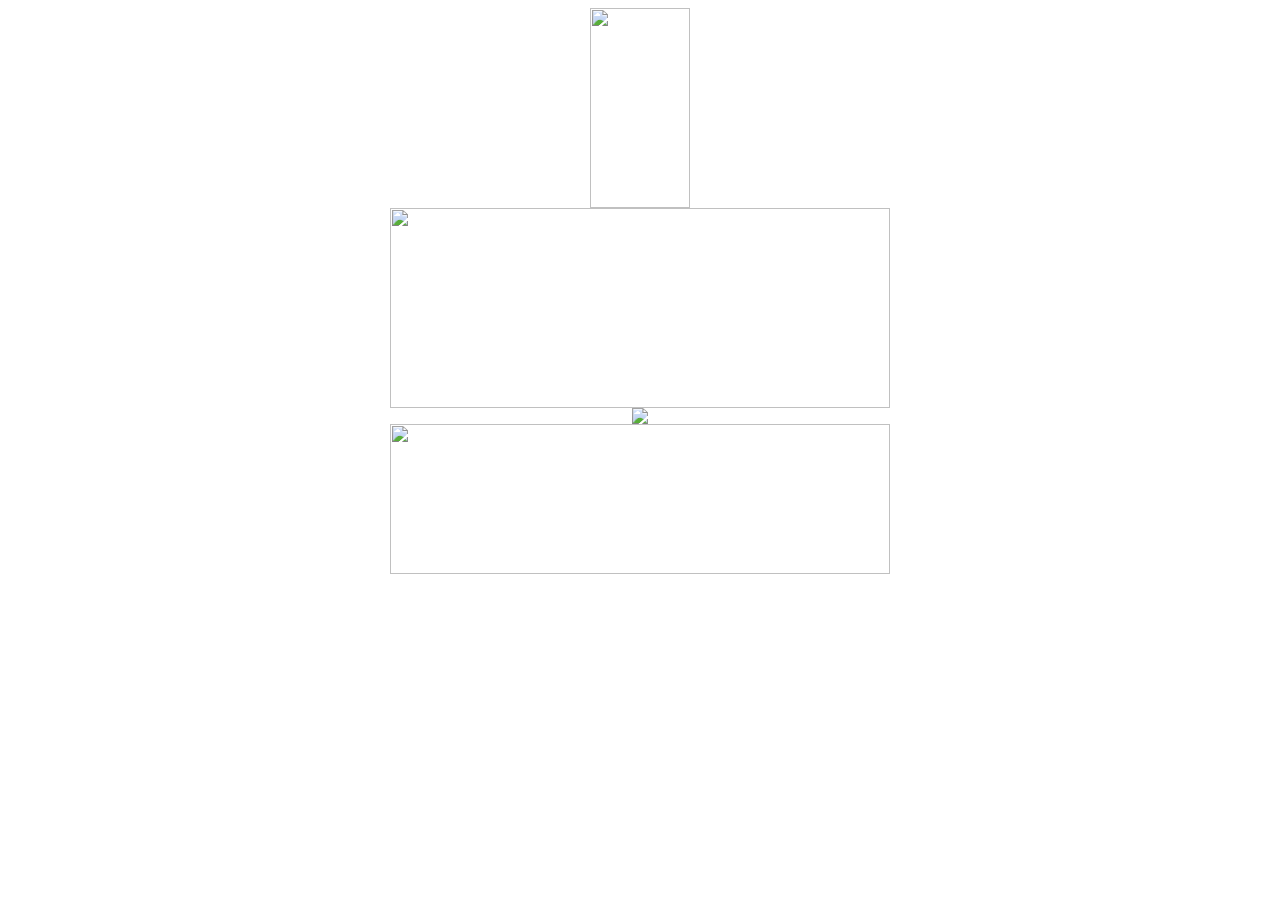
==== votes.html @ 8cc0a8db "basic voting page" ====
<html>
  <head>
    <title> Helpdress.me </title>
    <link rel="stylesheet" type="text/css" href="style.css">
    <script src="https://www.parse.com/downloads/javascript/parse/latest/js"></script>
    <script src="https://ajax.googleapis.com/ajax/libs/jquery/1.11.3/jquery.min.js"></script>
    <script src="app.js"></script>
    <script src="weather.js"></script>
    <script src="jquery.cycle2.js"></script>
  </head>
  <body>
    <div class="main">

<div style='width: 600px; margin:auto'><!-- first div to center everything -->
  <center>
  		  <div style=""><img src="images/BACKGROUNDFACE2.png" width=100 height=200></div>
            <div><img src="images/picture1.png" width=500 height=200></div>
            <div><img src="images/picture111.png"></div>
            <div><img src="images/picture11.png" width=500 height=150></div>
      </div>
  </div>
  </div>
</body>
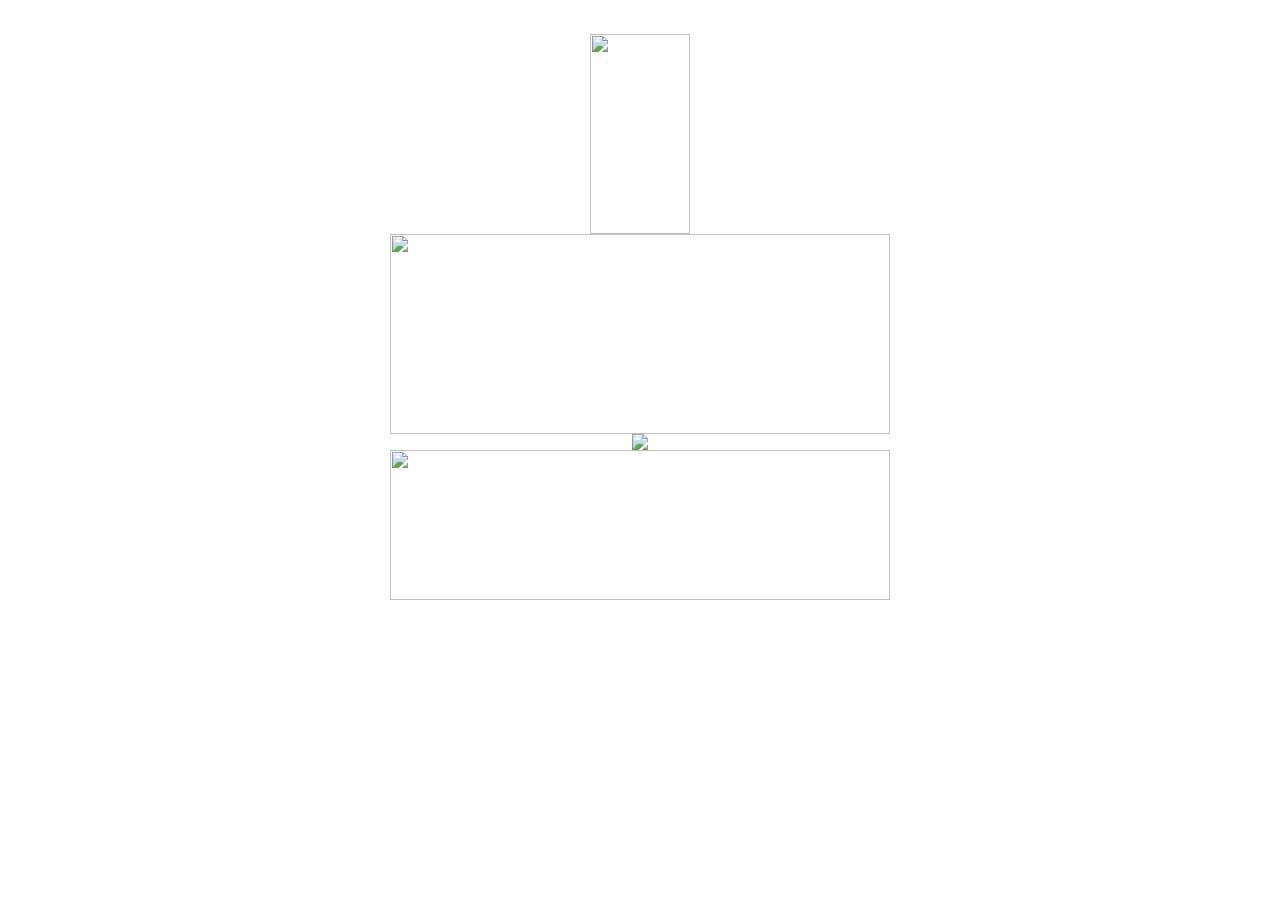
==== commit d76fbfee: "09090" ====
--- a/votes.html
+++ b/votes.html
@@ -7,6 +7,10 @@
     <script src="app.js"></script>
     <script src="weather.js"></script>
     <script src="jquery.cycle2.js"></script>
+	<link rel="stylesheet" type="text/css" href="style.css">
+	<link href="bootstrap.min.css" rel="stylesheet">
+    <link rel="stylesheet" type="text/css" href="jumbotron-narrow.css">
+	<link rel="shortcut icon" href="favicon.ico">
   </head>
   <body>
     <div class="main">
--- a/style.css
+++ b/style.css
@@ -0,0 +1,57 @@
+h6{
+  color: #FF0000;
+  font-family: sans-serif;
+  font-size: 14px;
+
+}
+
+/*p{
+  color: #FF0000;
+  font-family: sans-serif;
+  font-size: 28px;
+  }
+
+  form{
+  font-family: sans-serif; 
+ } */
+  
+  
+  
+  
+  
+.weather_Drizzle .main {
+	background-color: grey;
+}
+.weather_Rain .main {
+	background-color: blue;
+}
+.weather_Snow .main {
+	background-color: white;
+}
+.weather_Atmosphere .main {
+	background-color: orange;
+}
+.weather_Extreme .main {
+	background-color: red;
+}
+.weather_Thunderstorm .main {
+	background-color: #9900ff;
+}
+.weather_Clouds .main {
+	background-color: #ccc;
+}
+.weather_Clear .main {
+	background-color: lightblue;
+}
+.weather-debug {
+	font-size: 80%;
+	margin-top: 3em;
+	border: solid 1px #ccc;
+}	
+body {	
+	margin: 0;
+	padding: 0;
+}
+.main {
+	padding: 1em;
+}
--- a/style.css
+++ b/style.css
@@ -0,0 +1,57 @@
+h6{
+  color: #FF0000;
+  font-family: sans-serif;
+  font-size: 14px;
+
+}
+
+/*p{
+  color: #FF0000;
+  font-family: sans-serif;
+  font-size: 28px;
+  }
+
+  form{
+  font-family: sans-serif; 
+ } */
+  
+  
+  
+  
+  
+.weather_Drizzle .main {
+	background-color: grey;
+}
+.weather_Rain .main {
+	background-color: blue;
+}
+.weather_Snow .main {
+	background-color: white;
+}
+.weather_Atmosphere .main {
+	background-color: orange;
+}
+.weather_Extreme .main {
+	background-color: red;
+}
+.weather_Thunderstorm .main {
+	background-color: #9900ff;
+}
+.weather_Clouds .main {
+	background-color: #ccc;
+}
+.weather_Clear .main {
+	background-color: lightblue;
+}
+.weather-debug {
+	font-size: 80%;
+	margin-top: 3em;
+	border: solid 1px #ccc;
+}	
+body {	
+	margin: 0;
+	padding: 0;
+}
+.main {
+	padding: 1em;
+}
--- a/jumbotron-narrow.css
+++ b/jumbotron-narrow.css
@@ -0,0 +1,79 @@
+/* Space out content a bit */
+body {
+  padding-top: 20px;
+  padding-bottom: 20px;
+}
+
+/* Everything but the jumbotron gets side spacing for mobile first views */
+.header,
+.marketing,
+.footer {
+  padding-right: 15px;
+  padding-left: 15px;
+}
+
+/* Custom page header */
+.header {
+  padding-bottom: 20px;
+  border-bottom: 1px solid #e5e5e5;
+}
+/* Make the masthead heading the same height as the navigation */
+.header h3 {
+  margin-top: 0;
+  margin-bottom: 0;
+  line-height: 40px;
+}
+
+/* Custom page footer */
+.footer {
+  padding-top: 19px;
+  color: #777;
+  border-top: 1px solid #e5e5e5;
+}
+
+/* Customize container */
+@media (min-width: 768px) {
+  .container {
+    max-width: 730px;
+  }
+}
+.container-narrow > hr {
+  margin: 30px 0;
+}
+
+/* Main marketing message and sign up button */
+.jumbotron {
+  text-align: center;
+  border-bottom: 1px solid #e5e5e5;
+}
+.jumbotron .btn {
+  padding: 14px 24px;
+  font-size: 21px;
+}
+
+/* Supporting marketing content */
+.marketing {
+  margin: 40px 0;
+}
+.marketing p + h4 {
+  margin-top: 28px;
+}
+
+/* Responsive: Portrait tablets and up */
+@media screen and (min-width: 768px) {
+  /* Remove the padding we set earlier */
+  .header,
+  .marketing,
+  .footer {
+    padding-right: 0;
+    padding-left: 0;
+  }
+  /* Space out the masthead */
+  .header {
+    margin-bottom: 30px;
+  }
+  /* Remove the bottom border on the jumbotron for visual effect */
+  .jumbotron {
+    border-bottom: 0;
+  }
+}
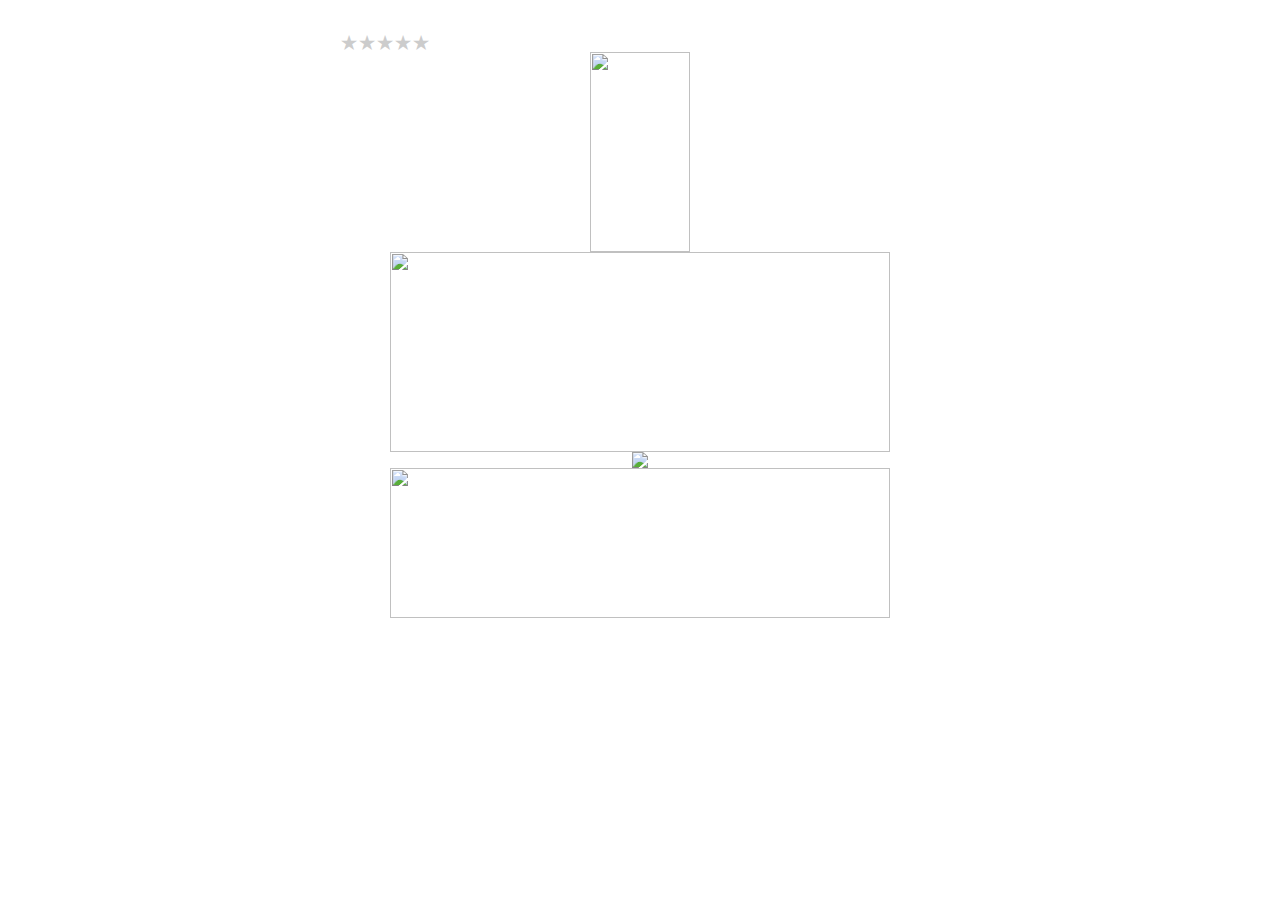
==== commit 3bf33c62: "c" ====
--- a/votes.html
+++ b/votes.html
@@ -16,6 +16,17 @@
     <div class="main">
 
 <div style='width: 600px; margin:auto'><!-- first div to center everything -->
+<div class="plop">
+<div class="acidjs-rating-stars">
+    <form>
+        <input type="radio" name="group-1" id="group-1-0" value="5" /><label for="group-1-0"></label><!--
+        --><input type="radio" name="group-1" id="group-1-1" value="4" /><label for="group-1-1"></label><!--
+        --><input type="radio" name="group-1" id="group-1-2" value="3" /><label for="group-1-2"></label><!--
+        --><input type="radio" name="group-1" id="group-1-3" value="2" /><label for="group-1-3"></label><!--
+        --><input type="radio" name="group-1" id="group-1-4"  value="1" /><label for="group-1-4"></label>
+    </form>
+</div>
+</div>
   <center>
   		  <div style=""><img src="images/BACKGROUNDFACE2.png" width=100 height=200></div>
             <div><img src="images/picture1.png" width=500 height=200></div>
--- a/style.css
+++ b/style.css
@@ -15,7 +15,9 @@
   font-family: sans-serif; 
  } */
   
-  
+ 
+ html{
+ background-color: blue;}
   
   
   
@@ -55,3 +57,64 @@
 .main {
 	padding: 1em;
 }
+.plop{
+background-color: #ffffff;
+}
+.acidjs-rating-stars,
+.acidjs-rating-stars label::before
+{
+    display: inline-block;
+}
+ 
+.acidjs-rating-stars label:hover,
+.acidjs-rating-stars label:hover ~ label
+{
+    color: #189800;
+}
+ 
+.acidjs-rating-stars *
+{
+    margin: 0;
+    padding: 0;
+}
+ 
+.acidjs-rating-stars input
+{
+    display: none;
+}
+ 
+.acidjs-rating-stars
+{
+    unicode-bidi: bidi-override;
+    direction: rtl;
+}
+ 
+.acidjs-rating-stars label
+{
+    color: #ccc;
+}
+ 
+.acidjs-rating-stars label::before
+{
+    content: "\2605";
+    width: 18px;
+    line-height: 18px;
+    text-align: center;
+    font-size: 18px;
+    cursor: pointer;
+}
+ 
+.acidjs-rating-stars input:checked ~ label
+{
+    color: #f5b301;
+}
+ 
+.acidjs-rating-disabled
+{
+    opacity: .50;
+     
+    -webkit-pointer-events: none;
+    -moz-pointer-events: none;
+    pointer-events: none;
+}
+/*turtles*/--- a/style.css
+++ b/style.css
@@ -15,7 +15,9 @@
   font-family: sans-serif; 
  } */
   
-  
+ 
+ html{
+ background-color: blue;}
   
   
   
@@ -55,3 +57,64 @@
 .main {
 	padding: 1em;
 }
+.plop{
+background-color: #ffffff;
+}
+.acidjs-rating-stars,
+.acidjs-rating-stars label::before
+{
+    display: inline-block;
+}
+ 
+.acidjs-rating-stars label:hover,
+.acidjs-rating-stars label:hover ~ label
+{
+    color: #189800;
+}
+ 
+.acidjs-rating-stars *
+{
+    margin: 0;
+    padding: 0;
+}
+ 
+.acidjs-rating-stars input
+{
+    display: none;
+}
+ 
+.acidjs-rating-stars
+{
+    unicode-bidi: bidi-override;
+    direction: rtl;
+}
+ 
+.acidjs-rating-stars label
+{
+    color: #ccc;
+}
+ 
+.acidjs-rating-stars label::before
+{
+    content: "\2605";
+    width: 18px;
+    line-height: 18px;
+    text-align: center;
+    font-size: 18px;
+    cursor: pointer;
+}
+ 
+.acidjs-rating-stars input:checked ~ label
+{
+    color: #f5b301;
+}
+ 
+.acidjs-rating-disabled
+{
+    opacity: .50;
+     
+    -webkit-pointer-events: none;
+    -moz-pointer-events: none;
+    pointer-events: none;
+}
+/*turtles*/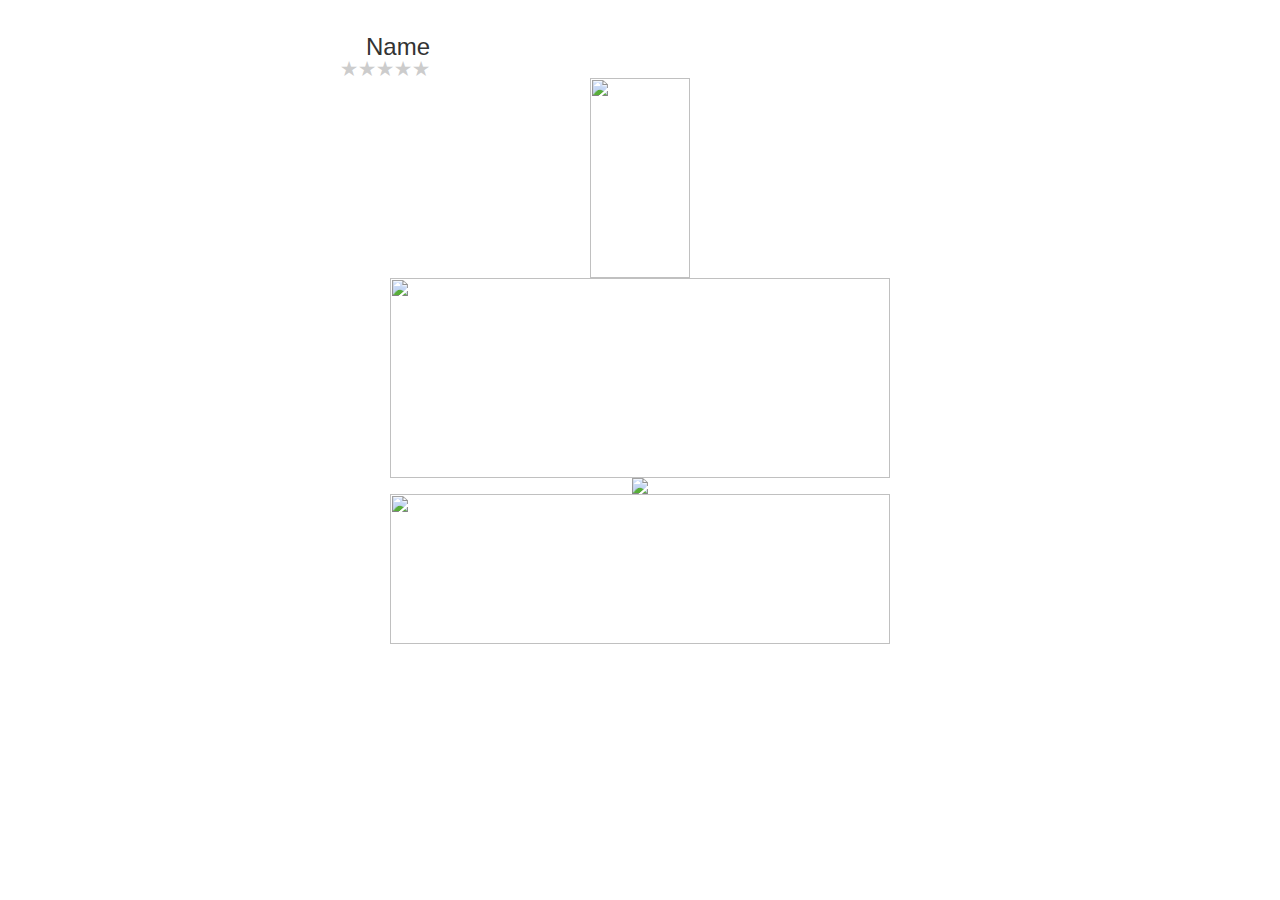
==== commit 0d76e118: "votez" ====
--- a/votes.html
+++ b/votes.html
@@ -19,20 +19,31 @@
 <div class="plop">
 <div class="acidjs-rating-stars">
     <form>
-        <input type="radio" name="group-1" id="group-1-0" value="5" /><label for="group-1-0"></label><!--
-        --><input type="radio" name="group-1" id="group-1-1" value="4" /><label for="group-1-1"></label><!--
-        --><input type="radio" name="group-1" id="group-1-2" value="3" /><label for="group-1-2"></label><!--
-        --><input type="radio" name="group-1" id="group-1-3" value="2" /><label for="group-1-3"></label><!--
+			<h3>Name</h3>
+        <input type="radio" name="group-1" id="group-1-0" value="5" /><label for="group-1-0"></label><!-- THIS IS 5 STAR
+        --><input type="radio" name="group-1" id="group-1-1" value="4" /><label for="group-1-1"></label><!-- 4 star
+        --><input type="radio" name="group-1" id="group-1-2" value="3" /><label for="group-1-2"></label><!-- 3 starz
+        --><input type="radio" name="group-1" id="group-1-3" value="2" /><label for="group-1-3"></label><!-- two stah
         --><input type="radio" name="group-1" id="group-1-4"  value="1" /><label for="group-1-4"></label>
+
+		
     </form>
 </div>
 </div>
   <center>
-  		  <div style=""><img src="images/BACKGROUNDFACE2.png" width=100 height=200></div>
-            <div><img src="images/picture1.png" width=500 height=200></div>
-            <div><img src="images/picture111.png"></div>
-            <div><img src="images/picture11.png" width=500 height=150></div>
+  		  <div style=""><img src="images/BACKGROUNDFACE2.png" width=100 height=200 id="head"></div>
+            <div><img src="images/picture1.png" width=500 height=200 id="body"></div>
+            <div><img src="images/picture111.png" id="legs"></div>
+            <div><img src="images/picture11.png" width=500 height=150 id="feet"></div>
       </div>
   </div>
   </div>
+  <script>
+  $(function(){
+	newdata();
+	}) 
+  </script>
+   
+  
 </body>
+</html>
